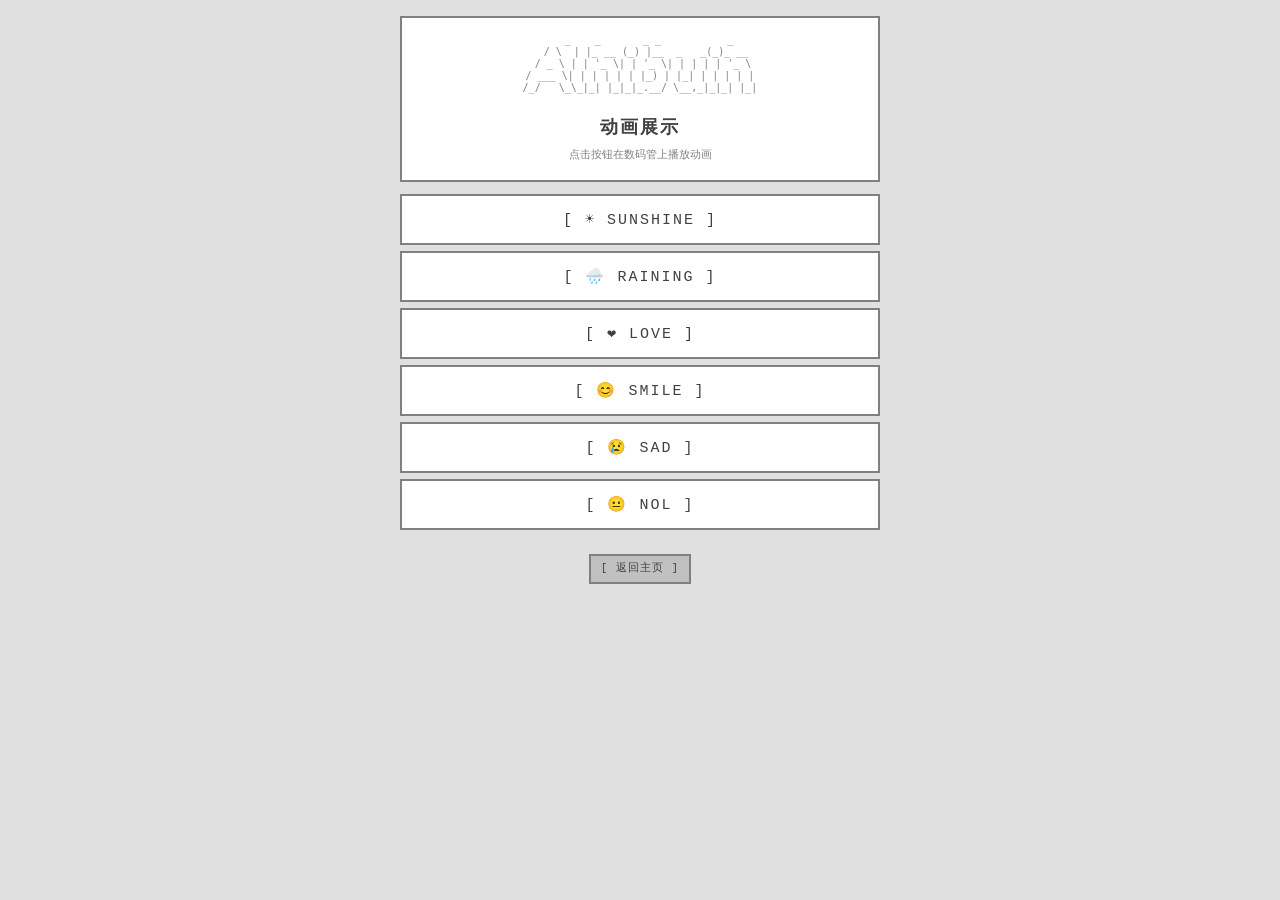
==== data/animations.html @ be197120 "v2.0: 全亮修复 + telnet移除 + 文件管理 + 编码修复" ====
<!DOCTYPE html>
<html lang="zh-CN">
<head>
    <meta charset="UTF-8">
    <meta name="viewport" content="width=device-width, initial-scale=1.0">
    <title>CLOCK - 动画展示</title>
    <link rel="stylesheet" href="style.css">
</head>
<body>
    <div class="container">
        <header>
            <pre class="logo">
   _    _       _ _           _
  / \  | |_ __ (_) |__  _   _(_)_ __
 / _ \ | | '_ \| | '_ \| | | | | '_ \
/ ___ \| | | | | | |_) | |_| | | | | |
/_/   \_\_|_| |_|_|_.__/ \__,_|_|_| |_|
            </pre>
            <h1>动画展示</h1>
            <p class="subtitle">点击按钮在数码管上播放动画</p>
        </header>

        <div class="anim-grid">
            <button class="btn btn-large btn-anim" data-type="0">[ ☀️ Sunshine ]</button>
            <button class="btn btn-large btn-anim" data-type="1">[ 🌧️ Raining  ]</button>
            <button class="btn btn-large btn-anim" data-type="2">[ ❤️ Love      ]</button>
            <button class="btn btn-large btn-anim" data-type="3">[ 😊 Smile     ]</button>
            <button class="btn btn-large btn-anim" data-type="4">[ 😢 Sad       ]</button>
            <button class="btn btn-large btn-anim" data-type="5">[ 😐 Nol       ]</button>
        </div>

        <div id="status" class="status-panel" style="display:none;">
            <div class="status-row">
                <span id="statusMsg" class="value">动画已触发</span>
            </div>
        </div>

        <footer>
            <a href="index.html" class="btn btn-sm">[ 返回主页 ]</a>
        </footer>
    </div>

    <script src="script.js"></script>
    <script>
        document.querySelectorAll('.btn-anim').forEach(btn => {
            btn.addEventListener('click', async () => {
                const type = parseInt(btn.dataset.type);
                const status = document.getElementById('status');
                const msg = document.getElementById('statusMsg');
                try {
                    await fetchJson('/api/display/animation', 'POST', { type });
                    status.style.display = 'block';
                    msg.textContent = '✅ ' + btn.textContent.trim() + ' 已触发';
                    msg.style.color = '#404040';
                } catch (e) {
                    status.style.display = 'block';
                    msg.textContent = '❌ 请求失败: ' + e.message;
                    msg.style.color = '#CC0000';
                }
                setTimeout(() => { status.style.display = 'none'; }, 3000);
            });
        });
    </script>
</body>
</html>
---- data/style.css ----
/*
 * style.css — 白灰像素复古风格
 *
 * 色板: #FFF(白) #E0E0E0(浅灰) #C0C0C0(中灰) #808080(深灰) #404040(暗灰)
 * 字体: 系统等宽字体
 * 设计: 无圆角、实线边框、像素风格按钮
 */

/* ============================================================
   基础重置
   ============================================================ */

*, *::before, *::after {
    box-sizing: border-box;
    margin: 0;
    padding: 0;
}

body {
    font-family: "Courier New", Courier, monospace;
    background-color: #E0E0E0;
    color: #404040;
    line-height: 1.6;
    min-height: 100vh;
    padding: 16px;
}

/* ============================================================
   布局
   ============================================================ */

.container {
    max-width: 480px;
    margin: 0 auto;
}

/* ============================================================
   头部
   ============================================================ */

header {
    background: #FFFFFF;
    border: 2px solid #808080;
    padding: 16px;
    margin-bottom: 12px;
    text-align: center;
}

header h1 {
    font-size: 18px;
    font-weight: bold;
    text-transform: uppercase;
    letter-spacing: 2px;
    color: #404040;
}

.logo {
    font-size: 10px;
    line-height: 1.2;
    color: #808080;
    margin-bottom: 8px;
    text-align: center;
}

.subtitle {
    font-size: 11px;
    color: #808080;
    margin-top: 4px;
}

/* ============================================================
   面板
   ============================================================ */

.panel {
    background: #FFFFFF;
    border: 2px solid #808080;
    padding: 16px;
    margin-bottom: 12px;
}

.panel h2 {
    font-size: 14px;
    text-transform: uppercase;
    letter-spacing: 1px;
    color: #808080;
    margin-bottom: 12px;
    padding-bottom: 8px;
    border-bottom: 2px solid #C0C0C0;
}

.status-panel {
    background: #FFFFFF;
    border: 2px solid #808080;
    padding: 12px 16px;
    margin-bottom: 12px;
}

.status-row, .network-row {
    display: flex;
    justify-content: space-between;
    align-items: center;
    padding: 4px 0;
    font-size: 13px;
}

.label {
    color: #808080;
    text-transform: uppercase;
    font-size: 11px;
    letter-spacing: 1px;
}

.value {
    font-weight: bold;
}

.hint {
    font-size: 11px;
    color: #808080;
    margin-top: 8px;
}

/* ============================================================
   按钮
   ============================================================ */

.btn {
    display: inline-block;
    font-family: "Courier New", Courier, monospace;
    font-size: 13px;
    background: #C0C0C0;
    color: #404040;
    border: 2px solid #808080;
    padding: 8px 16px;
    cursor: pointer;
    text-transform: uppercase;
    text-decoration: none;
    letter-spacing: 1px;
    transition: background 0.1s;
}

.btn:hover {
    background: #D0D0D0;
}

.btn:active {
    background: #808080;
    color: #FFFFFF;
}

.btn:disabled {
    background: #E0E0E0;
    color: #C0C0C0;
    border-color: #C0C0C0;
    cursor: not-allowed;
}

.btn-primary {
    background: #808080;
    color: #FFFFFF;
}

.btn-primary:hover {
    background: #707070;
}

.btn-large {
    display: block;
    width: 100%;
    padding: 14px;
    font-size: 16px;
    margin-bottom: 8px;
    text-align: center;
}

.btn-sm {
    font-size: 11px;
    padding: 4px 10px;
}

/* ============================================================
   导航菜单
   ============================================================ */

.menu {
    margin-bottom: 12px;
}

/* ============================================================
   表单
   ============================================================ */

.form-group {
    margin-bottom: 10px;
}

.form-group label {
    display: block;
    font-size: 11px;
    color: #808080;
    text-transform: uppercase;
    letter-spacing: 1px;
    margin-bottom: 4px;
}

.input {
    width: 100%;
    font-family: "Courier New", Courier, monospace;
    font-size: 14px;
    background: #FFFFFF;
    color: #404040;
    border: 2px solid #808080;
    padding: 8px 10px;
    outline: none;
}

.input:focus {
    border-color: #404040;
    background: #F8F8F8;
}

.input-number {
    font-size: 28px;
    text-align: center;
    letter-spacing: 4px;
}

/* ============================================================
   WiFi 网络列表
   ============================================================ */

.network-list {
    max-height: 200px;
    overflow-y: auto;
    border: 2px solid #C0C0C0;
    margin-top: 8px;
}

.network-row {
    padding: 6px 10px;
    cursor: pointer;
    font-size: 12px;
    border-bottom: 1px solid #E0E0E0;
}

.network-row:hover {
    background: #E0E0E0;
}

.network-row.selected {
    background: #808080;
    color: #FFFFFF;
}

.rssi {
    font-size: 10px;
    color: #808080;
}

/* ============================================================
   数码管预览
   ============================================================ */

.display-preview {
    background: #404040;
    color: #FFFFFF;
    font-family: "Courier New", Courier, monospace;
    font-size: 14px;
    line-height: 1.3;
    padding: 12px;
    margin: 8px 0;
    text-align: center;
    border: 2px solid #808080;
}

/* ============================================================
   页脚
   ============================================================ */

footer {
    text-align: center;
    padding: 12px;
    font-size: 10px;
    color: #C0C0C0;
}

/* ============================================================
   响应式（小屏手机）
   ============================================================ */

/* ============================================================
   配置面板
   ============================================================ */

.config-panel {
    background: #FFFFFF;
    border: 2px solid #808080;
    padding: 12px 16px;
    margin-bottom: 12px;
}

.config-panel h2 {
    font-size: 14px;
    text-transform: uppercase;
    letter-spacing: 1px;
    color: #808080;
    margin-bottom: 12px;
    padding-bottom: 8px;
    border-bottom: 2px solid #C0C0C0;
}

.config-row {
    display: flex;
    align-items: center;
    gap: 8px;
    padding: 4px 0;
    font-size: 13px;
}

.config-row input[type="range"] {
    flex: 1;
    max-width: 180px;
    accent-color: #808080;
}

.config-row select {
    font-family: "Courier New", Courier, monospace;
    font-size: 12px;
    background: #FFFFFF;
    color: #404040;
    border: 2px solid #808080;
    padding: 2px 4px;
}

/* ============================================================
   动画展示页
   ============================================================ */

.anim-grid {
    margin-bottom: 12px;
}

.anim-grid .btn-large {
    margin-bottom: 6px;
    font-size: 15px;
    letter-spacing: 2px;
}

.btn-anim {
    background: #FFFFFF;
    border-color: #808080;
}

.btn-anim:hover {
    background: #D0D0D0;
}

.btn-anim:active {
    background: #808080;
    color: #FFFFFF;
}

.config-row input[type="checkbox"] {
    width: 18px;
    height: 18px;
    accent-color: #808080;
}

.night-times {
    margin-top: 4px;
    padding-left: 16px;
}

/* ============================================================
   响应式（小屏手机）
   ============================================================ */

@media (max-width: 360px) {
    body {
        padding: 8px;
    }
    header h1 {
        font-size: 16px;
    }
    .btn-large {
        font-size: 14px;
        padding: 12px;
    }
}
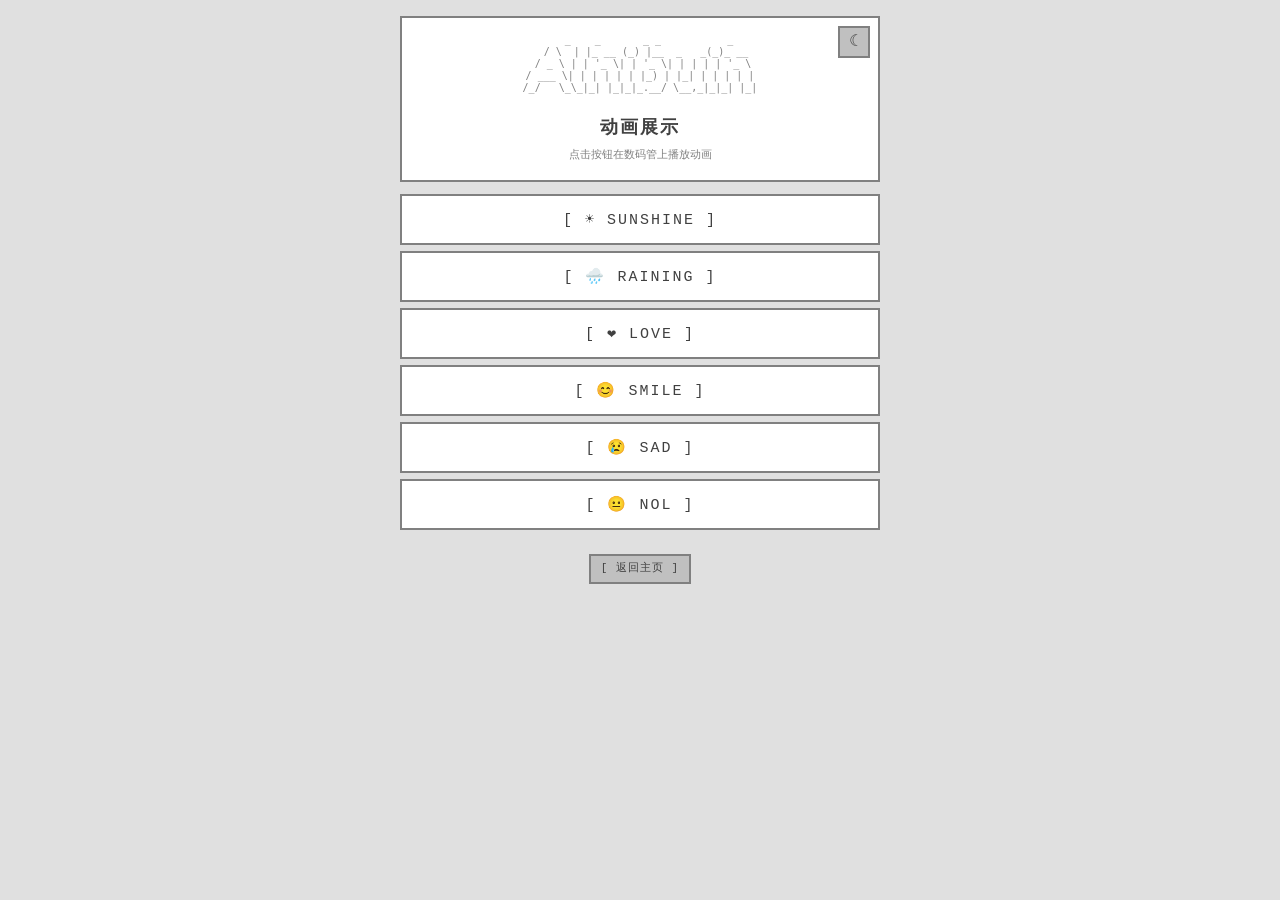
==== commit a603db95: "fix: apply CSS variables to all web pages for dark theme 将所有 HTML 中硬编码的颜色值（#808080/#C0C0C0/#FFF/#888" ====
--- a/data/animations.html
+++ b/data/animations.html
@@ -51,7 +51,7 @@
                     await fetchJson('/api/display/animation', 'POST', { type });
                     status.style.display = 'block';
                     msg.textContent = '✅ ' + btn.textContent.trim() + ' 已触发';
-                    msg.style.color = '#404040';
+                    msg.style.color = 'var(--text-body)';
                 } catch (e) {
                     status.style.display = 'block';
                     msg.textContent = '❌ 请求失败: ' + e.message;
--- a/data/style.css
+++ b/data/style.css
@@ -1,10 +1,137 @@
 /*
- * style.css — 白灰像素复古风格
+ * style.css — 白灰像素复古风格（支持暗色主题）
  *
  * 色板: #FFF(白) #E0E0E0(浅灰) #C0C0C0(中灰) #808080(深灰) #404040(暗灰)
  * 字体: 系统等宽字体
  * 设计: 无圆角、实线边框、像素风格按钮
+ *
+ * 暗色主题：系统自动（prefers-color-scheme）或手动切换（.dark class）
  */
+
+/* ============================================================
+   CSS 自定义属性（亮色主题默认值）
+   ============================================================ */
+
+:root {
+    --bg-body: #E0E0E0;
+    --bg-panel: #FFFFFF;
+    --bg-input: #FFFFFF;
+    --bg-input-focus: #F8F8F8;
+    --bg-btn: #C0C0C0;
+    --bg-btn-hover: #D0D0D0;
+    --bg-btn-primary: #808080;
+    --bg-btn-primary-hover: #707070;
+    --bg-btn-anim: #FFFFFF;
+    --bg-display-preview: #404040;
+    --bg-network-row-hover: #E0E0E0;
+    --bg-network-row-selected: #808080;
+
+    --text-body: #404040;
+    --text-heading: #404040;
+    --text-muted: #808080;
+    --text-btn: #404040;
+    --text-btn-primary: #FFFFFF;
+    --text-btn-active: #FFFFFF;
+    --text-btn-disabled: #C0C0C0;
+    --text-display-preview: #FFFFFF;
+    --text-network-row-selected: #FFFFFF;
+
+    --border-panel: #808080;
+    --border-input: #808080;
+    --border-input-focus: #404040;
+    --border-btn: #808080;
+    --border-btn-disabled: #C0C0C0;
+    --border-subtle: #C0C0C0;
+    --border-list: #E0E0E0;
+
+    --footer-color: #C0C0C0;
+    --accent: #808080;
+    --heading-underline: #C0C0C0;
+    --network-list-border: #C0C0C0;
+}
+
+/* ============================================================
+   暗色主题（系统自动 + 手动）
+   ============================================================ */
+
+@media (prefers-color-scheme: dark) {
+    :root {
+        --bg-body: #1a1a1a;
+        --bg-panel: #252525;
+        --bg-input: #1a1a1a;
+        --bg-input-focus: #222;
+        --bg-btn: #3a3a3a;
+        --bg-btn-hover: #4a4a4a;
+        --bg-btn-primary: #555;
+        --bg-btn-primary-hover: #666;
+        --bg-btn-anim: #252525;
+        --bg-display-preview: #0a0a0a;
+        --bg-network-row-hover: #333;
+        --bg-network-row-selected: #555;
+
+        --text-body: #d0d0d0;
+        --text-heading: #d0d0d0;
+        --text-muted: #888;
+        --text-btn: #d0d0d0;
+        --text-btn-primary: #fff;
+        --text-btn-active: #fff;
+        --text-btn-disabled: #555;
+        --text-display-preview: #d0d0d0;
+        --text-network-row-selected: #fff;
+
+        --border-panel: #555;
+        --border-input: #555;
+        --border-input-focus: #888;
+        --border-btn: #666;
+        --border-btn-disabled: #444;
+        --border-subtle: #444;
+        --border-list: #333;
+
+        --footer-color: #555;
+        --accent: #888;
+        --heading-underline: #444;
+        --network-list-border: #444;
+    }
+}
+
+/* 手动切换（JS 在 <html> 上加 .dark class） */
+:root.dark {
+    --bg-body: #1a1a1a;
+    --bg-panel: #252525;
+    --bg-input: #1a1a1a;
+    --bg-input-focus: #222;
+    --bg-btn: #3a3a3a;
+    --bg-btn-hover: #4a4a4a;
+    --bg-btn-primary: #555;
+    --bg-btn-primary-hover: #666;
+    --bg-btn-anim: #252525;
+    --bg-display-preview: #0a0a0a;
+    --bg-network-row-hover: #333;
+    --bg-network-row-selected: #555;
+
+    --text-body: #d0d0d0;
+    --text-heading: #d0d0d0;
+    --text-muted: #888;
+    --text-btn: #d0d0d0;
+    --text-btn-primary: #fff;
+    --text-btn-active: #fff;
+    --text-btn-disabled: #555;
+    --text-display-preview: #d0d0d0;
+    --text-network-row-selected: #fff;
+
+    --border-panel: #555;
+    --border-input: #555;
+    --border-input-focus: #888;
+    --border-btn: #666;
+    --border-btn-disabled: #444;
+    --border-subtle: #444;
+    --border-list: #333;
+
+    --footer-color: #555;
+    --accent: #888;
+    --heading-underline: #444;
+    --network-list-border: #444;
+}
 
 /* ============================================================
    基础重置
@@ -18,8 +145,8 @@
 
 body {
     font-family: "Courier New", Courier, monospace;
-    background-color: #E0E0E0;
-    color: #404040;
+    background-color: var(--bg-body);
+    color: var(--text-body);
     line-height: 1.6;
     min-height: 100vh;
     padding: 16px;
@@ -39,11 +166,12 @@
    ============================================================ */
 
 header {
-    background: #FFFFFF;
-    border: 2px solid #808080;
+    background: var(--bg-panel);
+    border: 2px solid var(--border-panel);
     padding: 16px;
     margin-bottom: 12px;
     text-align: center;
+    position: relative;
 }
 
 header h1 {
@@ -51,30 +179,64 @@
     font-weight: bold;
     text-transform: uppercase;
     letter-spacing: 2px;
-    color: #404040;
+    color: var(--text-heading);
 }
 
 .logo {
     font-size: 10px;
     line-height: 1.2;
-    color: #808080;
+    color: var(--text-muted);
     margin-bottom: 8px;
     text-align: center;
 }
 
 .subtitle {
     font-size: 11px;
-    color: #808080;
+    color: var(--text-muted);
     margin-top: 4px;
 }
 
 /* ============================================================
+   主题切换按钮
+   ============================================================ */
+
+.theme-toggle {
+    position: absolute;
+    top: 8px;
+    right: 8px;
+    width: 32px;
+    height: 32px;
+    font-family: "Courier New", Courier, monospace;
+    font-size: 16px;
+    background: var(--bg-btn);
+    color: var(--text-btn);
+    border: 2px solid var(--border-btn);
+    cursor: pointer;
+    line-height: 1;
+    padding: 0;
+    display: flex;
+    align-items: center;
+    justify-content: center;
+    transition: background 0.1s;
+    z-index: 10;
+}
+
+.theme-toggle:hover {
+    background: var(--bg-btn-hover);
+}
+
+.theme-toggle:active {
+    background: var(--accent);
+    color: var(--text-btn-active);
+}
+
+/* ============================================================
    面板
    ============================================================ */
 
 .panel {
-    background: #FFFFFF;
-    border: 2px solid #808080;
+    background: var(--bg-panel);
+    border: 2px solid var(--border-panel);
     padding: 16px;
     margin-bottom: 12px;
 }
@@ -83,15 +245,15 @@
     font-size: 14px;
     text-transform: uppercase;
     letter-spacing: 1px;
-    color: #808080;
+    color: var(--text-muted);
     margin-bottom: 12px;
     padding-bottom: 8px;
-    border-bottom: 2px solid #C0C0C0;
+    border-bottom: 2px solid var(--heading-underline);
 }
 
 .status-panel {
-    background: #FFFFFF;
-    border: 2px solid #808080;
+    background: var(--bg-panel);
+    border: 2px solid var(--border-panel);
     padding: 12px 16px;
     margin-bottom: 12px;
 }
@@ -105,7 +267,7 @@
 }
 
 .label {
-    color: #808080;
+    color: var(--text-muted);
     text-transform: uppercase;
     font-size: 11px;
     letter-spacing: 1px;
@@ -117,7 +279,7 @@
 
 .hint {
     font-size: 11px;
-    color: #808080;
+    color: var(--text-muted);
     margin-top: 8px;
 }
 
@@ -129,9 +291,9 @@
     display: inline-block;
     font-family: "Courier New", Courier, monospace;
     font-size: 13px;
-    background: #C0C0C0;
-    color: #404040;
-    border: 2px solid #808080;
+    background: var(--bg-btn);
+    color: var(--text-btn);
+    border: 2px solid var(--border-btn);
     padding: 8px 16px;
     cursor: pointer;
     text-transform: uppercase;
@@ -141,28 +303,28 @@
 }
 
 .btn:hover {
-    background: #D0D0D0;
+    background: var(--bg-btn-hover);
 }
 
 .btn:active {
-    background: #808080;
-    color: #FFFFFF;
+    background: var(--accent);
+    color: var(--text-btn-active);
 }
 
 .btn:disabled {
-    background: #E0E0E0;
-    color: #C0C0C0;
-    border-color: #C0C0C0;
+    background: var(--bg-body);
+    color: var(--text-btn-disabled);
+    border-color: var(--border-btn-disabled);
     cursor: not-allowed;
 }
 
 .btn-primary {
-    background: #808080;
-    color: #FFFFFF;
+    background: var(--bg-btn-primary);
+    color: var(--text-btn-primary);
 }
 
 .btn-primary:hover {
-    background: #707070;
+    background: var(--bg-btn-primary-hover);
 }
 
 .btn-large {
@@ -198,7 +360,7 @@
 .form-group label {
     display: block;
     font-size: 11px;
-    color: #808080;
+    color: var(--text-muted);
     text-transform: uppercase;
     letter-spacing: 1px;
     margin-bottom: 4px;
@@ -208,16 +370,16 @@
     width: 100%;
     font-family: "Courier New", Courier, monospace;
     font-size: 14px;
-    background: #FFFFFF;
-    color: #404040;
-    border: 2px solid #808080;
+    background: var(--bg-input);
+    color: var(--text-body);
+    border: 2px solid var(--border-input);
     padding: 8px 10px;
     outline: none;
 }
 
 .input:focus {
-    border-color: #404040;
-    background: #F8F8F8;
+    border-color: var(--border-input-focus);
+    background: var(--bg-input-focus);
 }
 
 .input-number {
@@ -233,7 +395,7 @@
 .network-list {
     max-height: 200px;
     overflow-y: auto;
-    border: 2px solid #C0C0C0;
+    border: 2px solid var(--network-list-border);
     margin-top: 8px;
 }
 
@@ -241,21 +403,21 @@
     padding: 6px 10px;
     cursor: pointer;
     font-size: 12px;
-    border-bottom: 1px solid #E0E0E0;
+    border-bottom: 1px solid var(--border-list);
 }
 
 .network-row:hover {
-    background: #E0E0E0;
+    background: var(--bg-network-row-hover);
 }
 
 .network-row.selected {
-    background: #808080;
-    color: #FFFFFF;
+    background: var(--bg-network-row-selected);
+    color: var(--text-network-row-selected);
 }
 
 .rssi {
     font-size: 10px;
-    color: #808080;
+    color: var(--text-muted);
 }
 
 /* ============================================================
@@ -263,15 +425,15 @@
    ============================================================ */
 
 .display-preview {
-    background: #404040;
-    color: #FFFFFF;
+    background: var(--bg-display-preview);
+    color: var(--text-display-preview);
     font-family: "Courier New", Courier, monospace;
     font-size: 14px;
     line-height: 1.3;
     padding: 12px;
     margin: 8px 0;
     text-align: center;
-    border: 2px solid #808080;
+    border: 2px solid var(--border-panel);
 }
 
 /* ============================================================
@@ -282,20 +444,16 @@
     text-align: center;
     padding: 12px;
     font-size: 10px;
-    color: #C0C0C0;
-}
-
-/* ============================================================
-   响应式（小屏手机）
-   ============================================================ */
+    color: var(--footer-color);
+}
 
 /* ============================================================
    配置面板
    ============================================================ */
 
 .config-panel {
-    background: #FFFFFF;
-    border: 2px solid #808080;
+    background: var(--bg-panel);
+    border: 2px solid var(--border-panel);
     padding: 12px 16px;
     margin-bottom: 12px;
 }
@@ -304,10 +462,10 @@
     font-size: 14px;
     text-transform: uppercase;
     letter-spacing: 1px;
-    color: #808080;
+    color: var(--text-muted);
     margin-bottom: 12px;
     padding-bottom: 8px;
-    border-bottom: 2px solid #C0C0C0;
+    border-bottom: 2px solid var(--heading-underline);
 }
 
 .config-row {
@@ -321,15 +479,15 @@
 .config-row input[type="range"] {
     flex: 1;
     max-width: 180px;
-    accent-color: #808080;
+    accent-color: var(--accent);
 }
 
 .config-row select {
     font-family: "Courier New", Courier, monospace;
     font-size: 12px;
-    background: #FFFFFF;
-    color: #404040;
-    border: 2px solid #808080;
+    background: var(--bg-input);
+    color: var(--text-body);
+    border: 2px solid var(--border-input);
     padding: 2px 4px;
 }
 
@@ -348,23 +506,23 @@
 }
 
 .btn-anim {
-    background: #FFFFFF;
-    border-color: #808080;
+    background: var(--bg-btn-anim);
+    border-color: var(--border-panel);
 }
 
 .btn-anim:hover {
-    background: #D0D0D0;
+    background: var(--bg-btn-hover);
 }
 
 .btn-anim:active {
-    background: #808080;
-    color: #FFFFFF;
+    background: var(--accent);
+    color: var(--text-btn-active);
 }
 
 .config-row input[type="checkbox"] {
     width: 18px;
     height: 18px;
-    accent-color: #808080;
+    accent-color: var(--accent);
 }
 
 .night-times {
